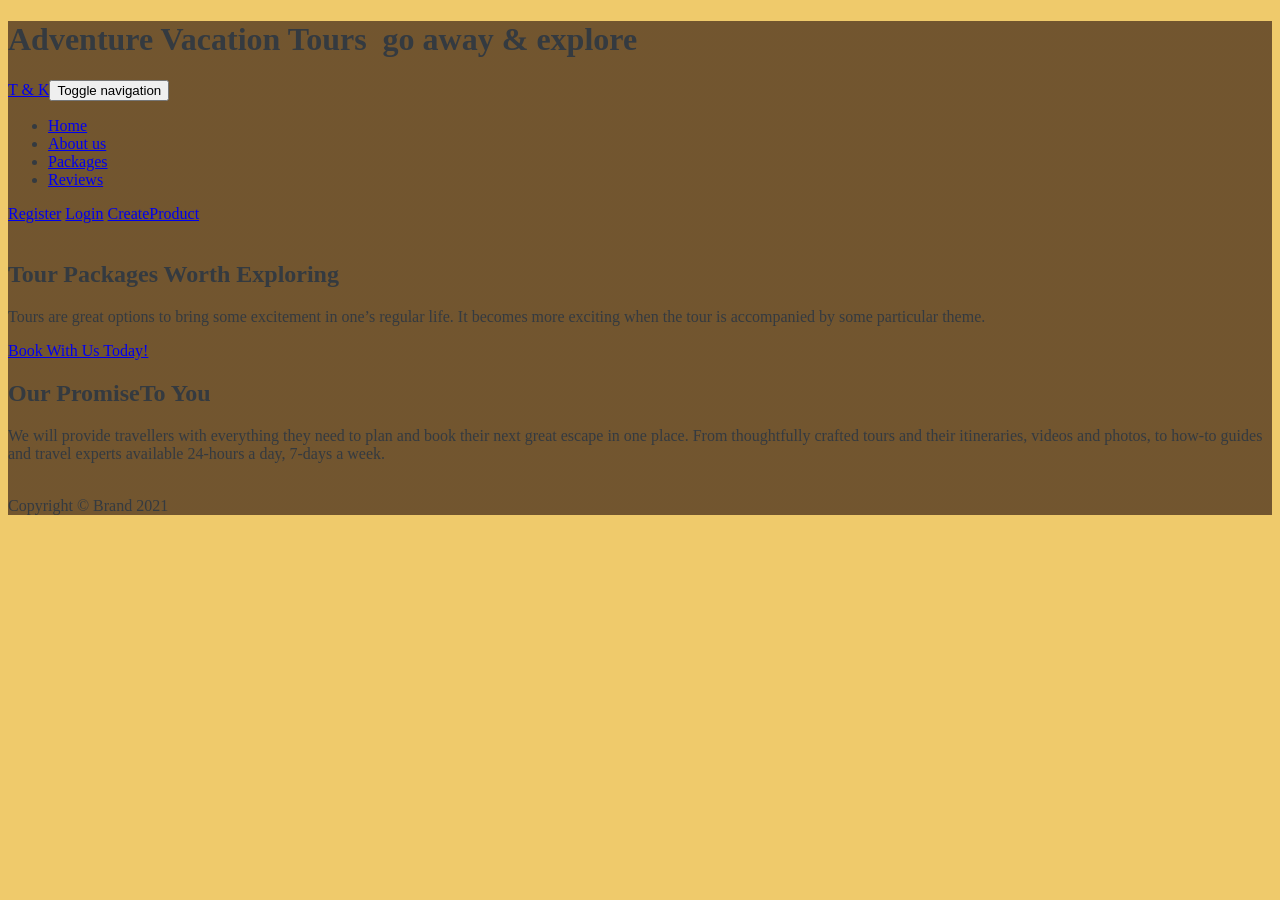
==== src/main/resources/templates/index.html @ 1fe0a40f "1" ====
<!DOCTYPE html>
<html lang="en" xmlns:th="http://www.thymeleaf.org">
<html class="text-primary" style="background: #efca6b;">
<head>
    <meta charset="utf-8">
    <meta name="viewport" content="width=device-width, initial-scale=1.0, shrink-to-fit=no">
    <title>Home - T & K</title>
    <link th:rel="stylesheet" th:href="@{/assets/bootstrap/css/bootstrap.min.css} "/>
<link th:rel="stylesheet" th:href="@{/assets/fonts/font-awesome.min.css}">
    <link th:rel="stylesheet" th:href="@{/assets/fonts/ionicons.min.css}">
    <link th:rel="stylesheet" th:href="@{/assets/css/styles.min.css}">

</head>
<body style="background: linear-gradient(rgba(47, 23, 15, 0.65), rgba(47, 23, 15, 0.65));color: rgb(52, 58, 64);">
    <h1 class="text-center text-white d-none d-lg-block site-heading">
        <span class="text-primary site-heading-upper mb-3">
            Adventure Vacation Tours&nbsp;
        </span><span class="site-heading-lower">go away &amp; explore</span>
    </h1><nav class="navbar navbar-dark navbar-expand-lg bg-dark py-lg-4" id="mainNav">
        <div class="container">
            <a class="navbar-brand text-uppercase d-lg-none text-expanded"
               href="#">T & K</a><button data-bs-toggle="collapse" class="navbar-toggler" data-bs-target="#navbarResponsive">
                <span class="visually-hidden">Toggle navigation</span><span class="navbar-toggler-icon"></span>
            </button>
            <div class="collapse navbar-collapse" id="navbarResponsive">
                <ul class="navbar-nav mx-auto">
                    <li class="nav-item">
                        <a class="nav-link" href="/">Home</a>
                    </li>
                    <li class="nav-item">
                        <a class="nav-link" href="#">About us</a>
                    </li>
                    <li class="nav-item"><a class="nav-link" href="products/">Packages</a></li>
                    <li class="nav-item">
                        <a class="nav-link" href="#">Reviews</a>
                    </li>
                </ul><a href="registration/">Register</a>
                </ul><a href="login/">Login</a>
                </ul><a href="productCreation/">CreateProduct</a>
            </div>
        </div>
    </nav><section class="page-section clearfix">
        <div class="container">
            <div class="intro">
                <img class="img-fluid intro-img mb-3 mb-lg-0 rounded" th:src="@{/assets/img/intro.jpg}">
                <div class="text-center intro-text p-5 rounded bg-faded">
                    <h2 class="section-heading mb-4">
                        <span class="section-heading-upper">Tour Packages</span>
                        <span class="section-heading-lower">Worth Exploring</span>
                    </h2>
                    <p class="mb-3">Tours are great options to bring some excitement in one’s regular life. It becomes more exciting when the tour is accompanied by some particular theme.</p>
                    <div class="mx-auto intro-button"><a class="btn btn-primary d-inline-block mx-auto btn-xl" role="button" href="#">Book With Us Today!</a></div>
                </div>
            </div>
        </div>
    </section>
    <section class="page-section cta">
        <div class="container">
            <div class="row">
                <div class="col-xl-9 mx-auto">
                    <div class="text-center cta-inner rounded">
                        <h2 class="section-heading mb-4">
                            <span class="section-heading-upper">Our Promise</span><span class="section-heading-lower">To You</span>
                        </h2>
                        <p class="mb-0">
                            We will provide travellers with everything they need to plan and book their next great escape in one place. From thoughtfully crafted tours and their itineraries, videos and photos, to how-to guides and travel experts available 24-hours a day, 7-days a week.
                            <br>&nbsp;
                        </p>
                    </div>
                </div>
            </div>
        </div>
    </section><footer class="text-center footer text-faded py-5"><div class="container"><p class="m-0 small">Copyright&nbsp;©&nbsp;Brand 2021</p></div></footer>
 
<script th:src="@{/assets/jquery/jquery.min.js}"></script>
<script th:src="@{/assets/popper.js/popper.min.js}"></script>
<script th:src="@{/assets/bootstrap/js/bootstrap.min.js}"></script>

</body>
</html>
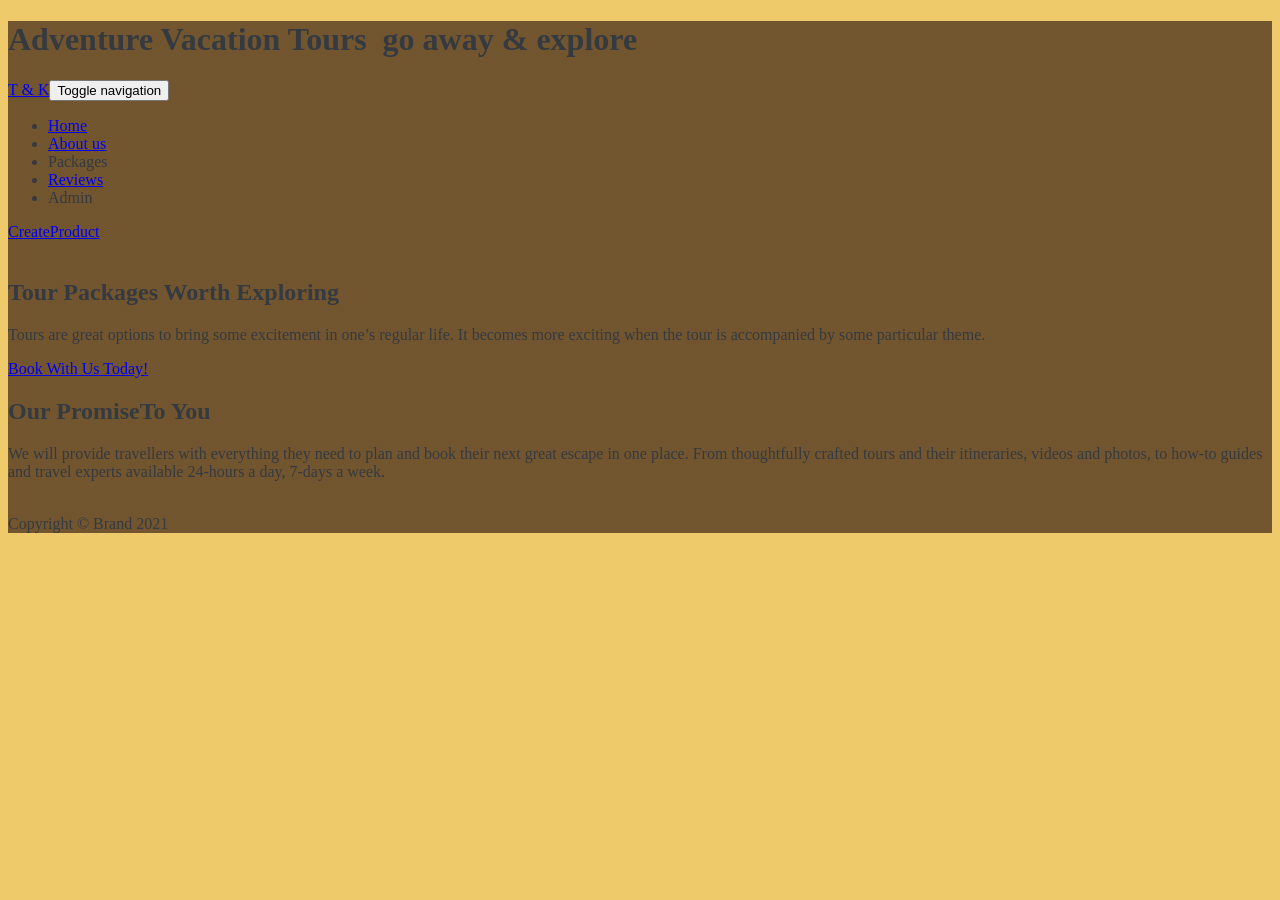
==== commit 6e919b9f: "q" ====
--- a/src/main/resources/templates/index.html
+++ b/src/main/resources/templates/index.html
@@ -30,12 +30,11 @@
                     <li class="nav-item">
                         <a class="nav-link" href="#">About us</a>
                     </li>
-                    <li class="nav-item"><a class="nav-link" href="products/">Packages</a></li>
-                    <li class="nav-item">
-                        <a class="nav-link" href="#">Reviews</a>
-                    </li>
-                </ul><a href="registration/">Register</a>
-                </ul><a href="login/">Login</a>
+                  <li class="nav-item"><a class="nav-link" th:href="@{/products}">Packages</a></li>
+                    <li class="nav-item"><a class="nav-link" href="#">Reviews</a></li>
+                       <li class="nav-item"><a class="nav-link" th:href="@{/productCreation/admin}">Admin</a></li>
+                     
+                
                 </ul><a href="productCreation/">CreateProduct</a>
             </div>
         </div>
